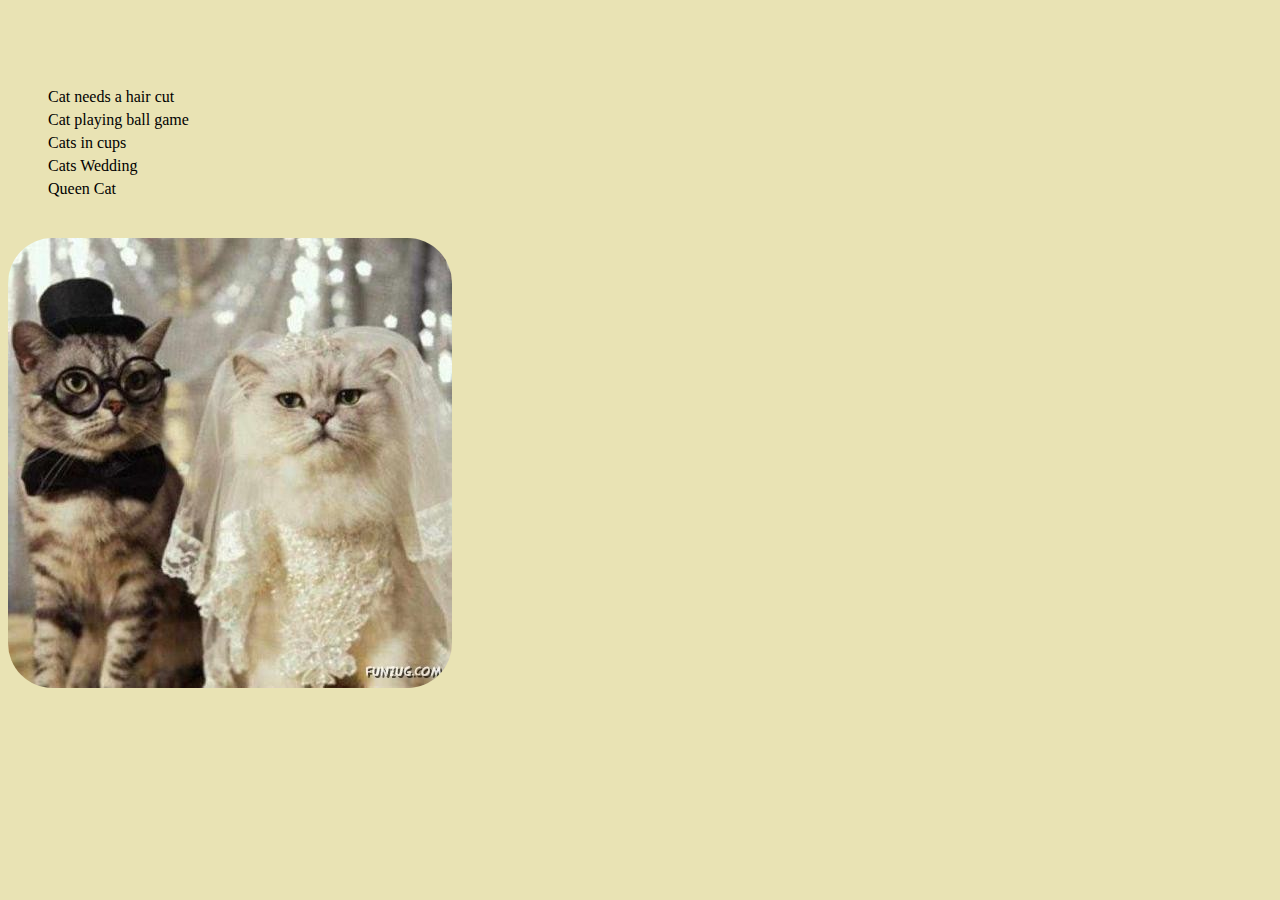
==== cat_clicker/index.html @ eec4577e "cat clikcer" ====
<!DOCTYPE html>
<html lang="en">
  <head>
    <meta charset="utf-8">
    <title>Cat Clicker</title>
    <link rel="stylesheet" href="https://maxcdn.bootstrapcdn.com/bootstrap/3.3.6/css/bootstrap.min.css" integrity="sha384-1q8mTJOASx8j1Au+a5WDVnPi2lkFfwwEAa8hDDdjZlpLegxhjVME1fgjWPGmkzs7" crossorigin="anonymous">
    <link rel="stylesheet" href="css/main.css">
  </head>
  <body>

  	<div class="container">
  		<div class="row">
  			<div class="col-sm-4">
	  			<ul> 
		  			<li id = "cat_need_hair" class="btn btn-info">Cat needs a hair cut</li>
		  			<li id = "cat_playing_ball" class="btn btn-info">Cat playing ball game</li>
		  			<li id = "cats_in_cups" class="btn btn-info">Cats in cups</li>
		  			<li id = "cats_wedding" class="btn btn-info">Cats Wedding</li>
		  			<li id = "queen_cat" class="btn btn-info">Queen Cat</li>
		  		</ul>
		  		<p id="message"></p>
  			</div>
  			<div class="col-sm-8">
  				<div>
  					<img src="img/cats_wedding.jpg"></img>
  				</div>
  			</div>
  		</div>

  	</div>

    <script src="https://ajax.googleapis.com/ajax/libs/jquery/1.11.3/jquery.min.js"></script>
	<script src="https://maxcdn.bootstrapcdn.com/bootstrap/3.3.6/js/bootstrap.min.js" integrity="sha384-0mSbJDEHialfmuBBQP6A4Qrprq5OVfW37PRR3j5ELqxss1yVqOtnepnHVP9aJ7xS" crossorigin="anonymous"></script>
    <script src="js/app.js"></script>
  </body>
</html>
---- cat_clicker/css/main.css ----
body {
	background: #E9E3B4;
}

.container {
	margin-top: 7%;
}

ul {
	margin-top: 50px;
}
li.btn {
	display: block;
	margin-bottom: 5px;
}

img {
	border-radius: 10%;
}

p {
	font-size: 1.3em;
	font-family: monospace;
	text-align: center;
	margin: 40px auto 0 30px;

}
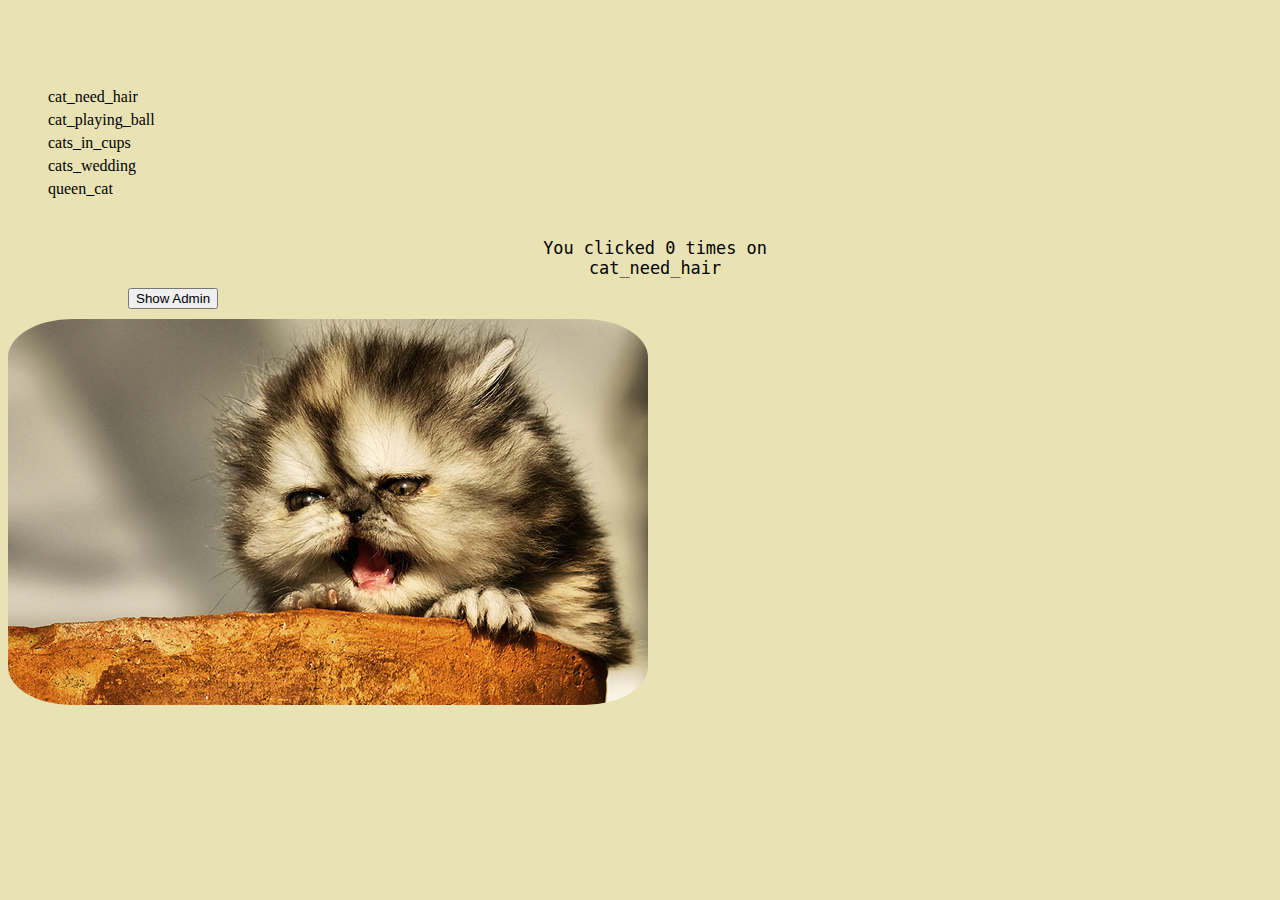
==== commit 90f88a0b: "improved catpicker" ====
--- a/cat_clicker/index.html
+++ b/cat_clicker/index.html
@@ -11,18 +11,23 @@
   	<div class="container">
   		<div class="row">
   			<div class="col-sm-4">
-	  			<ul> 
-		  			<li id = "cat_need_hair" class="btn btn-info">Cat needs a hair cut</li>
-		  			<li id = "cat_playing_ball" class="btn btn-info">Cat playing ball game</li>
-		  			<li id = "cats_in_cups" class="btn btn-info">Cats in cups</li>
-		  			<li id = "cats_wedding" class="btn btn-info">Cats Wedding</li>
-		  			<li id = "queen_cat" class="btn btn-info">Queen Cat</li>
+	  			<ul id="catList"> 
+
 		  		</ul>
 		  		<p id="message"></p>
+          <button class="btn btn-info" id="toggleAdminBtn">Show Admin</button>
+          <div id="admin">
+            <label>Cat Name</label>
+            <input id="cat-name-input"/>
+            <label>Click Count</label>
+            <input id="click-count-input"/>
+            <button class="btn btn-info" id="saveChangeBtn">Save</button>
+
+          </div>
   			</div>
   			<div class="col-sm-8">
   				<div>
-  					<img src="img/cats_wedding.jpg"></img>
+  					<img id="catImg" src="img/cats_wedding.jpg"></img>
   				</div>
   			</div>
   		</div>
--- a/cat_clicker/css/main.css
+++ b/cat_clicker/css/main.css
@@ -7,7 +7,7 @@
 }
 
 ul {
-	margin-top: 50px;
+	margin-top: 30px;
 }
 li.btn {
 	display: block;
@@ -24,4 +24,13 @@
 	text-align: center;
 	margin: 40px auto 0 30px;
 
+}
+
+#toggleAdminBtn {
+	margin: 10px 0 10px 120px;
+	text-align: center;
+}
+
+#admin {
+	margin: 10px 0 10px 30px;
 }